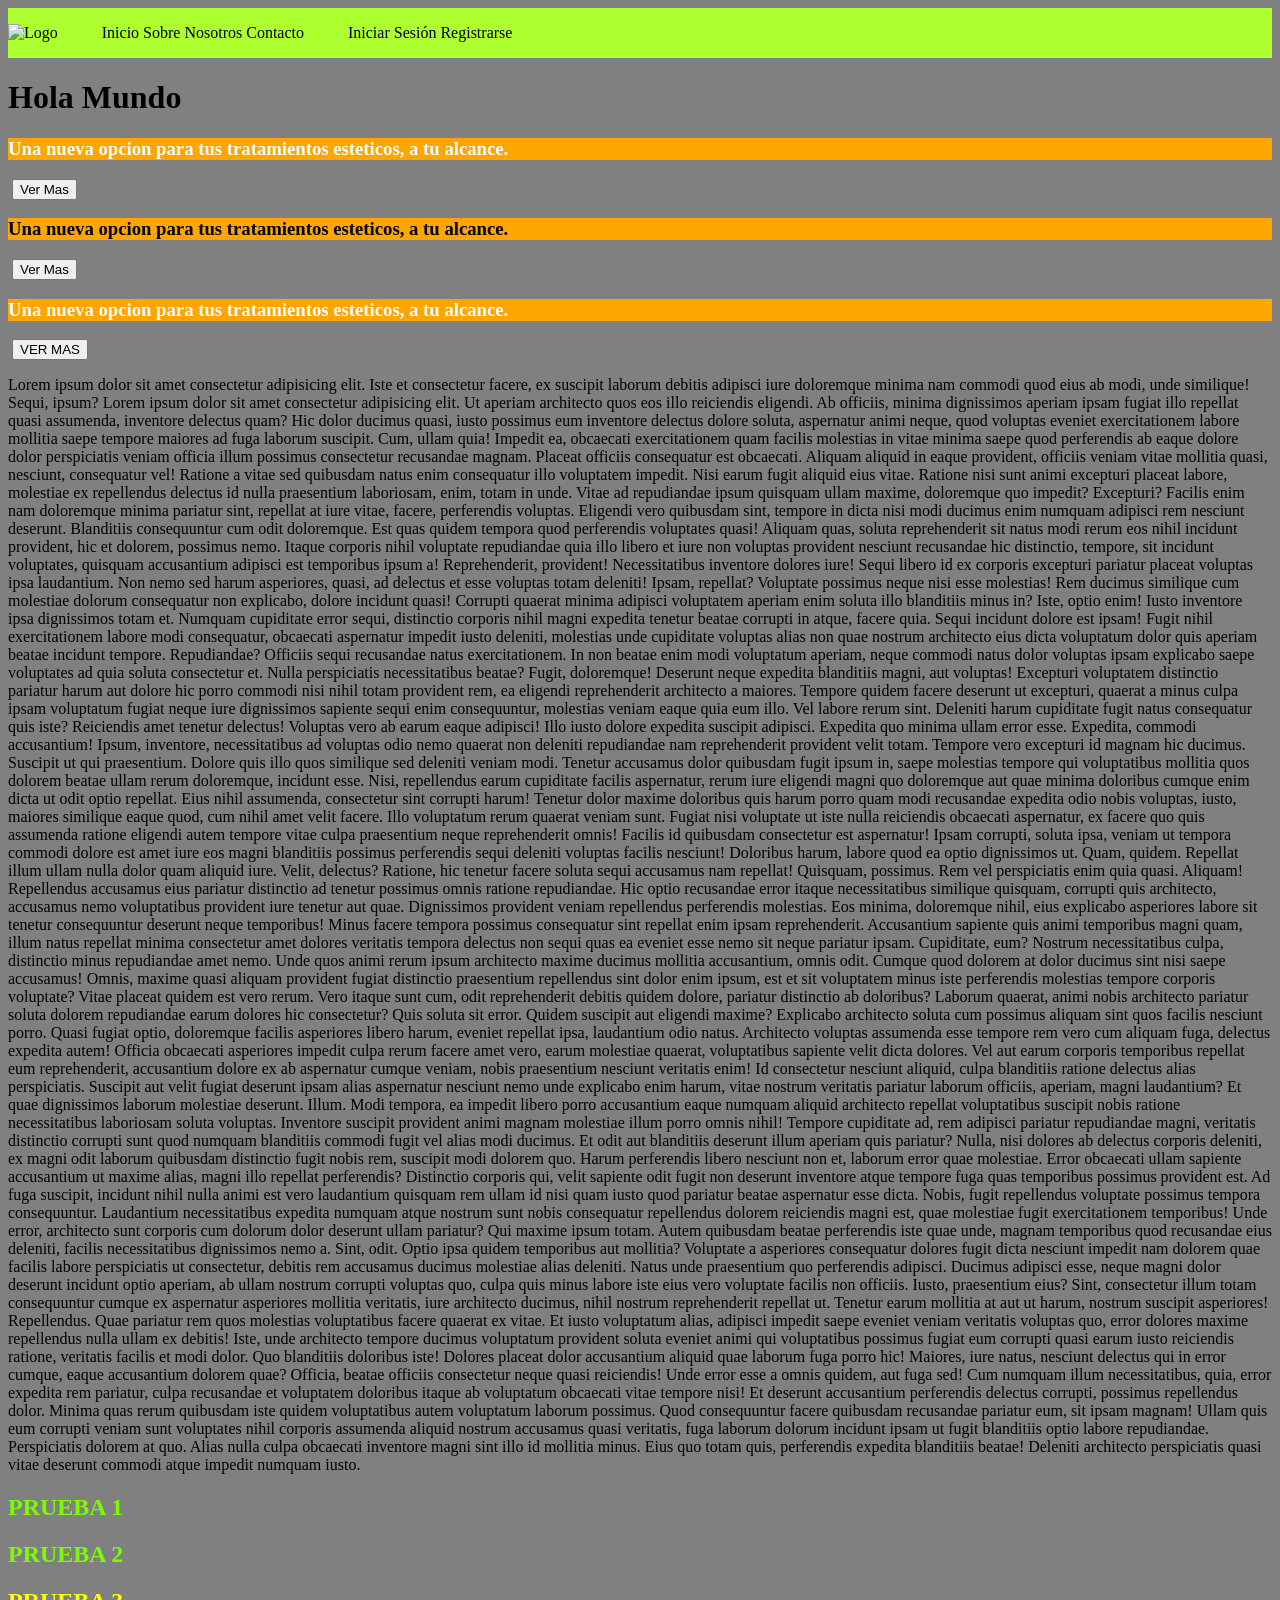
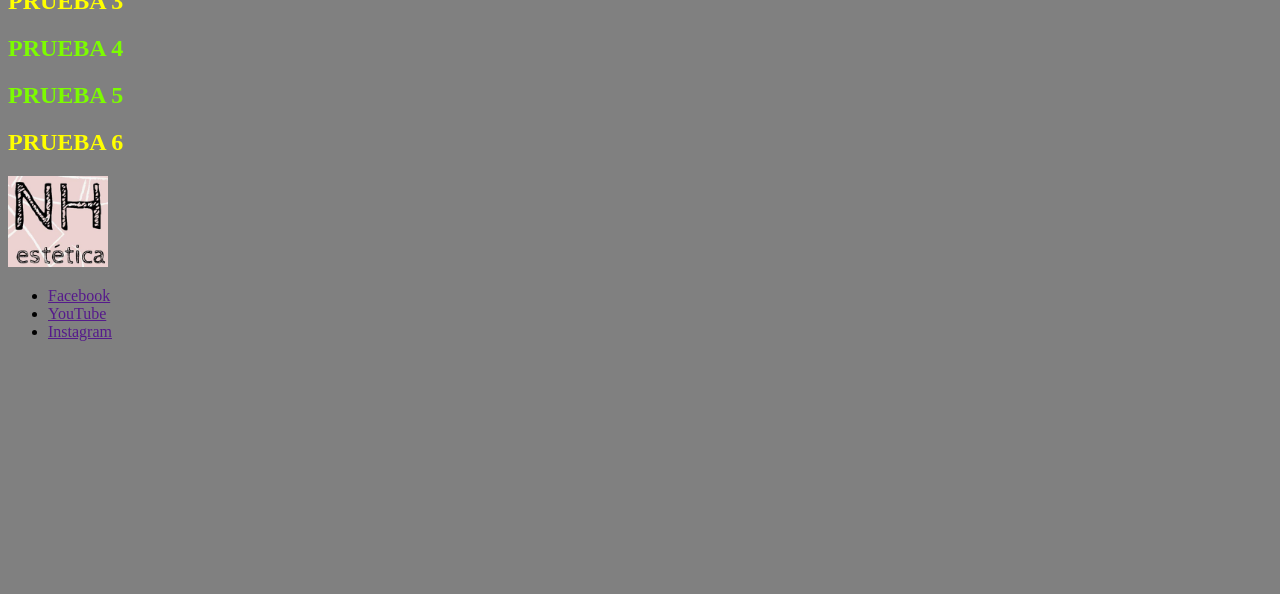
==== index.html @ 25ce60da "subo proyecto nh teraputa estetica" ====
<!DOCTYPE html>
<html lang="es">

<head>
    <meta charset="UTF-8">
    <meta name="author" content="Wilfredo Valenzuela" name="description" content="Pagina para esteticista">
    <title>NH Terapeuta Estética</title>
    <link rel="stylesheet" href="./css/style.css">
</head>

<body>
    <header class="header-nav">
        <img src="./img/logo nh terapeuta estetica.png" alt="Logo" width="300" class="img-logo">

        <nav class="menu-nav">
            <ul>
                <li><a href="./index.html">Inicio</a></li>
                <li><a href="./paginas/sobre-nosotros.html">Sobre Nosotros</a></li>
                <li><a href="./paginas/contacto.html">Contacto</a></li>
            </ul>
        </nav>

        <nav class="menu-nav">
            <ul>
                <li><a href="./paginas/iniciar-sesion.html">Iniciar Sesión</a></li>
                <li><a href="./paginas/registro.html">Registrarse</a></li>
            </ul>
        </nav>
    </header>
    <main>
        <h1>Hola Mundo</h1>
        <section>
            <article>
                <h3>Una nueva opcion para tus tratamientos esteticos, a tu alcance.</h3>
                <img src="./img/logo nh terapeuta estetica.png" alt="" width="150">
                <button>Ver Mas</button>
            </article>
        </section>

        <section>
            <article>
                <h3 id="titulo2">Una nueva opcion para tus tratamientos esteticos, a tu alcance.</h3>
                <img src="./img/logo nh terapeuta estetica.png" alt="" width="200">
                <button>Ver Mas</button>
            </article>
        </section>

        <section>
            <article>
                <h3>Una nueva opcion para tus tratamientos esteticos, a tu alcance.</h3>
                <img src="./img/logo nh terapeuta estetica.png" alt="" width="50">
                <button>VER MAS</button>
                <p>Lorem ipsum dolor sit amet consectetur adipisicing elit. Iste et consectetur facere, ex suscipit
                    laborum debitis adipisci iure doloremque minima nam commodi quod eius ab modi, unde similique!
                    Sequi, ipsum?
                    Lorem ipsum dolor sit amet consectetur adipisicing elit. Ut aperiam architecto quos eos illo
                    reiciendis eligendi. Ab officiis, minima dignissimos aperiam ipsam fugiat illo repellat quasi
                    assumenda, inventore delectus quam?
                    Hic dolor ducimus quasi, iusto possimus eum inventore delectus dolore soluta, aspernatur animi
                    neque, quod voluptas eveniet exercitationem labore mollitia saepe tempore maiores ad fuga laborum
                    suscipit. Cum, ullam quia!
                    Impedit ea, obcaecati exercitationem quam facilis molestias in vitae minima saepe quod perferendis
                    ab eaque dolore dolor perspiciatis veniam officia illum possimus consectetur recusandae magnam.
                    Placeat officiis consequatur est obcaecati.
                    Aliquam aliquid in eaque provident, officiis veniam vitae mollitia quasi, nesciunt, consequatur vel!
                    Ratione a vitae sed quibusdam natus enim consequatur illo voluptatem impedit. Nisi earum fugit
                    aliquid eius vitae.
                    Ratione nisi sunt animi excepturi placeat labore, molestiae ex repellendus delectus id nulla
                    praesentium laboriosam, enim, totam in unde. Vitae ad repudiandae ipsum quisquam ullam maxime,
                    doloremque quo impedit? Excepturi?
                    Facilis enim nam doloremque minima pariatur sint, repellat at iure vitae, facere, perferendis
                    voluptas. Eligendi vero quibusdam sint, tempore in dicta nisi modi ducimus enim numquam adipisci rem
                    nesciunt deserunt.
                    Blanditiis consequuntur cum odit doloremque. Est quas quidem tempora quod perferendis voluptates
                    quasi! Aliquam quas, soluta reprehenderit sit natus modi rerum eos nihil incidunt provident, hic et
                    dolorem, possimus nemo.
                    Itaque corporis nihil voluptate repudiandae quia illo libero et iure non voluptas provident nesciunt
                    recusandae hic distinctio, tempore, sit incidunt voluptates, quisquam accusantium adipisci est
                    temporibus ipsum a! Reprehenderit, provident!
                    Necessitatibus inventore dolores iure! Sequi libero id ex corporis excepturi pariatur placeat
                    voluptas ipsa laudantium. Non nemo sed harum asperiores, quasi, ad delectus et esse voluptas totam
                    deleniti! Ipsam, repellat?
                    Voluptate possimus neque nisi esse molestias! Rem ducimus similique cum molestiae dolorum
                    consequatur non explicabo, dolore incidunt quasi! Corrupti quaerat minima adipisci voluptatem
                    aperiam enim soluta illo blanditiis minus in?
                    Iste, optio enim! Iusto inventore ipsa dignissimos totam et. Numquam cupiditate error sequi,
                    distinctio corporis nihil magni expedita tenetur beatae corrupti in atque, facere quia. Sequi
                    incidunt dolore est ipsam!
                    Fugit nihil exercitationem labore modi consequatur, obcaecati aspernatur impedit iusto deleniti,
                    molestias unde cupiditate voluptas alias non quae nostrum architecto eius dicta voluptatum dolor
                    quis aperiam beatae incidunt tempore. Repudiandae?
                    Officiis sequi recusandae natus exercitationem. In non beatae enim modi voluptatum aperiam, neque
                    commodi natus dolor voluptas ipsam explicabo saepe voluptates ad quia soluta consectetur et. Nulla
                    perspiciatis necessitatibus beatae?
                    Fugit, doloremque! Deserunt neque expedita blanditiis magni, aut voluptas! Excepturi voluptatem
                    distinctio pariatur harum aut dolore hic porro commodi nisi nihil totam provident rem, ea eligendi
                    reprehenderit architecto a maiores.
                    Tempore quidem facere deserunt ut excepturi, quaerat a minus culpa ipsam voluptatum fugiat neque
                    iure dignissimos sapiente sequi enim consequuntur, molestias veniam eaque quia eum illo. Vel labore
                    rerum sint.
                    Deleniti harum cupiditate fugit natus consequatur quis iste? Reiciendis amet tenetur delectus!
                    Voluptas vero ab earum eaque adipisci! Illo iusto dolore expedita suscipit adipisci. Expedita quo
                    minima ullam error esse.
                    Expedita, commodi accusantium! Ipsum, inventore, necessitatibus ad voluptas odio nemo quaerat non
                    deleniti repudiandae nam reprehenderit provident velit totam. Tempore vero excepturi id magnam hic
                    ducimus. Suscipit ut qui praesentium.
                    Dolore quis illo quos similique sed deleniti veniam modi. Tenetur accusamus dolor quibusdam fugit
                    ipsum in, saepe molestias tempore qui voluptatibus mollitia quos dolorem beatae ullam rerum
                    doloremque, incidunt esse.
                    Nisi, repellendus earum cupiditate facilis aspernatur, rerum iure eligendi magni quo doloremque aut
                    quae minima doloribus cumque enim dicta ut odit optio repellat. Eius nihil assumenda, consectetur
                    sint corrupti harum!
                    Tenetur dolor maxime doloribus quis harum porro quam modi recusandae expedita odio nobis voluptas,
                    iusto, maiores similique eaque quod, cum nihil amet velit facere. Illo voluptatum rerum quaerat
                    veniam sunt.
                    Fugiat nisi voluptate ut iste nulla reiciendis obcaecati aspernatur, ex facere quo quis assumenda
                    ratione eligendi autem tempore vitae culpa praesentium neque reprehenderit omnis! Facilis id
                    quibusdam consectetur est aspernatur!
                    Ipsam corrupti, soluta ipsa, veniam ut tempora commodi dolore est amet iure eos magni blanditiis
                    possimus perferendis sequi deleniti voluptas facilis nesciunt! Doloribus harum, labore quod ea optio
                    dignissimos ut.
                    Quam, quidem. Repellat illum ullam nulla dolor quam aliquid iure. Velit, delectus? Ratione, hic
                    tenetur facere soluta sequi accusamus nam repellat! Quisquam, possimus. Rem vel perspiciatis enim
                    quia quasi. Aliquam!
                    Repellendus accusamus eius pariatur distinctio ad tenetur possimus omnis ratione repudiandae. Hic
                    optio recusandae error itaque necessitatibus similique quisquam, corrupti quis architecto, accusamus
                    nemo voluptatibus provident iure tenetur aut quae.
                    Dignissimos provident veniam repellendus perferendis molestias. Eos minima, doloremque nihil, eius
                    explicabo asperiores labore sit tenetur consequuntur deserunt neque temporibus! Minus facere tempora
                    possimus consequatur sint repellat enim ipsam reprehenderit.
                    Accusantium sapiente quis animi temporibus magni quam, illum natus repellat minima consectetur amet
                    dolores veritatis tempora delectus non sequi quas ea eveniet esse nemo sit neque pariatur ipsam.
                    Cupiditate, eum?
                    Nostrum necessitatibus culpa, distinctio minus repudiandae amet nemo. Unde quos animi rerum ipsum
                    architecto maxime ducimus mollitia accusantium, omnis odit. Cumque quod dolorem at dolor ducimus
                    sint nisi saepe accusamus!
                    Omnis, maxime quasi aliquam provident fugiat distinctio praesentium repellendus sint dolor enim
                    ipsum, est et sit voluptatem minus iste perferendis molestias tempore corporis voluptate? Vitae
                    placeat quidem est vero rerum.
                    Vero itaque sunt cum, odit reprehenderit debitis quidem dolore, pariatur distinctio ab doloribus?
                    Laborum quaerat, animi nobis architecto pariatur soluta dolorem repudiandae earum dolores hic
                    consectetur? Quis soluta sit error.
                    Quidem suscipit aut eligendi maxime? Explicabo architecto soluta cum possimus aliquam sint quos
                    facilis nesciunt porro. Quasi fugiat optio, doloremque facilis asperiores libero harum, eveniet
                    repellat ipsa, laudantium odio natus.
                    Architecto voluptas assumenda esse tempore rem vero cum aliquam fuga, delectus expedita autem!
                    Officia obcaecati asperiores impedit culpa rerum facere amet vero, earum molestiae quaerat,
                    voluptatibus sapiente velit dicta dolores.
                    Vel aut earum corporis temporibus repellat eum reprehenderit, accusantium dolore ex ab aspernatur
                    cumque veniam, nobis praesentium nesciunt veritatis enim! Id consectetur nesciunt aliquid, culpa
                    blanditiis ratione delectus alias perspiciatis.
                    Suscipit aut velit fugiat deserunt ipsam alias aspernatur nesciunt nemo unde explicabo enim harum,
                    vitae nostrum veritatis pariatur laborum officiis, aperiam, magni laudantium? Et quae dignissimos
                    laborum molestiae deserunt. Illum.
                    Modi tempora, ea impedit libero porro accusantium eaque numquam aliquid architecto repellat
                    voluptatibus suscipit nobis ratione necessitatibus laboriosam soluta voluptas. Inventore suscipit
                    provident animi magnam molestiae illum porro omnis nihil!
                    Tempore cupiditate ad, rem adipisci pariatur repudiandae magni, veritatis distinctio corrupti sunt
                    quod numquam blanditiis commodi fugit vel alias modi ducimus. Et odit aut blanditiis deserunt illum
                    aperiam quis pariatur?
                    Nulla, nisi dolores ab delectus corporis deleniti, ex magni odit laborum quibusdam distinctio fugit
                    nobis rem, suscipit modi dolorem quo. Harum perferendis libero nesciunt non et, laborum error quae
                    molestiae.
                    Error obcaecati ullam sapiente accusantium ut maxime alias, magni illo repellat perferendis?
                    Distinctio corporis qui, velit sapiente odit fugit non deserunt inventore atque tempore fuga quas
                    temporibus possimus provident est.
                    Ad fuga suscipit, incidunt nihil nulla animi est vero laudantium quisquam rem ullam id nisi quam
                    iusto quod pariatur beatae aspernatur esse dicta. Nobis, fugit repellendus voluptate possimus
                    tempora consequuntur.
                    Laudantium necessitatibus expedita numquam atque nostrum sunt nobis consequatur repellendus dolorem
                    reiciendis magni est, quae molestiae fugit exercitationem temporibus! Unde error, architecto sunt
                    corporis cum dolorum dolor deserunt ullam pariatur?
                    Qui maxime ipsum totam. Autem quibusdam beatae perferendis iste quae unde, magnam temporibus quod
                    recusandae eius deleniti, facilis necessitatibus dignissimos nemo a. Sint, odit. Optio ipsa quidem
                    temporibus aut mollitia?
                    Voluptate a asperiores consequatur dolores fugit dicta nesciunt impedit nam dolorem quae facilis
                    labore perspiciatis ut consectetur, debitis rem accusamus ducimus molestiae alias deleniti. Natus
                    unde praesentium quo perferendis adipisci.
                    Ducimus adipisci esse, neque magni dolor deserunt incidunt optio aperiam, ab ullam nostrum corrupti
                    voluptas quo, culpa quis minus labore iste eius vero voluptate facilis non officiis. Iusto,
                    praesentium eius?
                    Sint, consectetur illum totam consequuntur cumque ex aspernatur asperiores mollitia veritatis, iure
                    architecto ducimus, nihil nostrum reprehenderit repellat ut. Tenetur earum mollitia at aut ut harum,
                    nostrum suscipit asperiores! Repellendus.
                    Quae pariatur rem quos molestias voluptatibus facere quaerat ex vitae. Et iusto voluptatum alias,
                    adipisci impedit saepe eveniet veniam veritatis voluptas quo, error dolores maxime repellendus nulla
                    ullam ex debitis!
                    Iste, unde architecto tempore ducimus voluptatum provident soluta eveniet animi qui voluptatibus
                    possimus fugiat eum corrupti quasi earum iusto reiciendis ratione, veritatis facilis et modi dolor.
                    Quo blanditiis doloribus iste!
                    Dolores placeat dolor accusantium aliquid quae laborum fuga porro hic! Maiores, iure natus, nesciunt
                    delectus qui in error cumque, eaque accusantium dolorem quae? Officia, beatae officiis consectetur
                    neque quasi reiciendis!
                    Unde error esse a omnis quidem, aut fuga sed! Cum numquam illum necessitatibus, quia, error expedita
                    rem pariatur, culpa recusandae et voluptatem doloribus itaque ab voluptatum obcaecati vitae tempore
                    nisi!
                    Et deserunt accusantium perferendis delectus corrupti, possimus repellendus dolor. Minima quas rerum
                    quibusdam iste quidem voluptatibus autem voluptatum laborum possimus. Quod consequuntur facere
                    quibusdam recusandae pariatur eum, sit ipsam magnam!
                    Ullam quis eum corrupti veniam sunt voluptates nihil corporis assumenda aliquid nostrum accusamus
                    quasi veritatis, fuga laborum dolorum incidunt ipsam ut fugit blanditiis optio labore repudiandae.
                    Perspiciatis dolorem at quo.
                    Alias nulla culpa obcaecati inventore magni sint illo id mollitia minus. Eius quo totam quis,
                    perferendis expedita blanditiis beatae! Deleniti architecto perspiciatis quasi vitae deserunt
                    commodi atque impedit numquam iusto.
                </p>
            </article>
        </section>
        <h2>PRUEBA 1</h2>
        <h2>PRUEBA 2</h2>
        <h2 class="clases-1">PRUEBA 3</h2>
        <h2>PRUEBA 4</h2>
        <h2>PRUEBA 5</h2>
        <h2 class="clases-1">PRUEBA 6</h2>
    </main>
    <footer>
        <img src="./img/logo nh terapeuta estetica 2.png" alt="Logo" width="100">

        <ul>
            <li><a href="">Facebook</a></li>
            <li><a href="">YouTube</a></li>
            <li><a href="">Instagram</a></li>
        </ul>
        <iframe
            src="https://www.google.com/maps/embed?pb=!1m18!1m12!1m3!1d890.8442442849954!2d-65.26003562063623!3d-26.73234369765375!2m3!1f0!2f0!3f0!3m2!1i1024!2i768!4f13.1!3m3!1m2!1s0x942267b781f5f6b3%3A0x8cf6b402caf5cde1!2sBelgrano%20179%2C%20T4103BJC%20Taf%C3%AD%20Viejo%2C%20Tucum%C3%A1n!5e0!3m2!1ses!2sar!4v1785430590818!5m2!1ses!2sar"
            width="300" height="225" style="border:0;" allowfullscreen="" l Loading="lazy"
            referrerpolicy="strict-origin-when-cross-origin"></iframe>
    </footer>
</body>

</html>
---- css/style.css ----
body {
    background-color: gray;
  }

  h3 {
    color: white;
    background-color: orange;
  }

  #titulo2 {
    color: black;
  }

  H2 {
    color: lawngreen;
  }

  .clases-1 {
    color: yellow;
  }

  .img-logo {
    width: 200px;
  }

  .header-nav {
    display: inline-block;
    background-color: greenyellow;
    width: 100%;
  }

  .menu-nav {
    display: inline-block;
  }

  .menu-nav li {
    display: inline-block;
  }

  .menu-nav li a {
    text-decoration: none;
    color: black;
  }
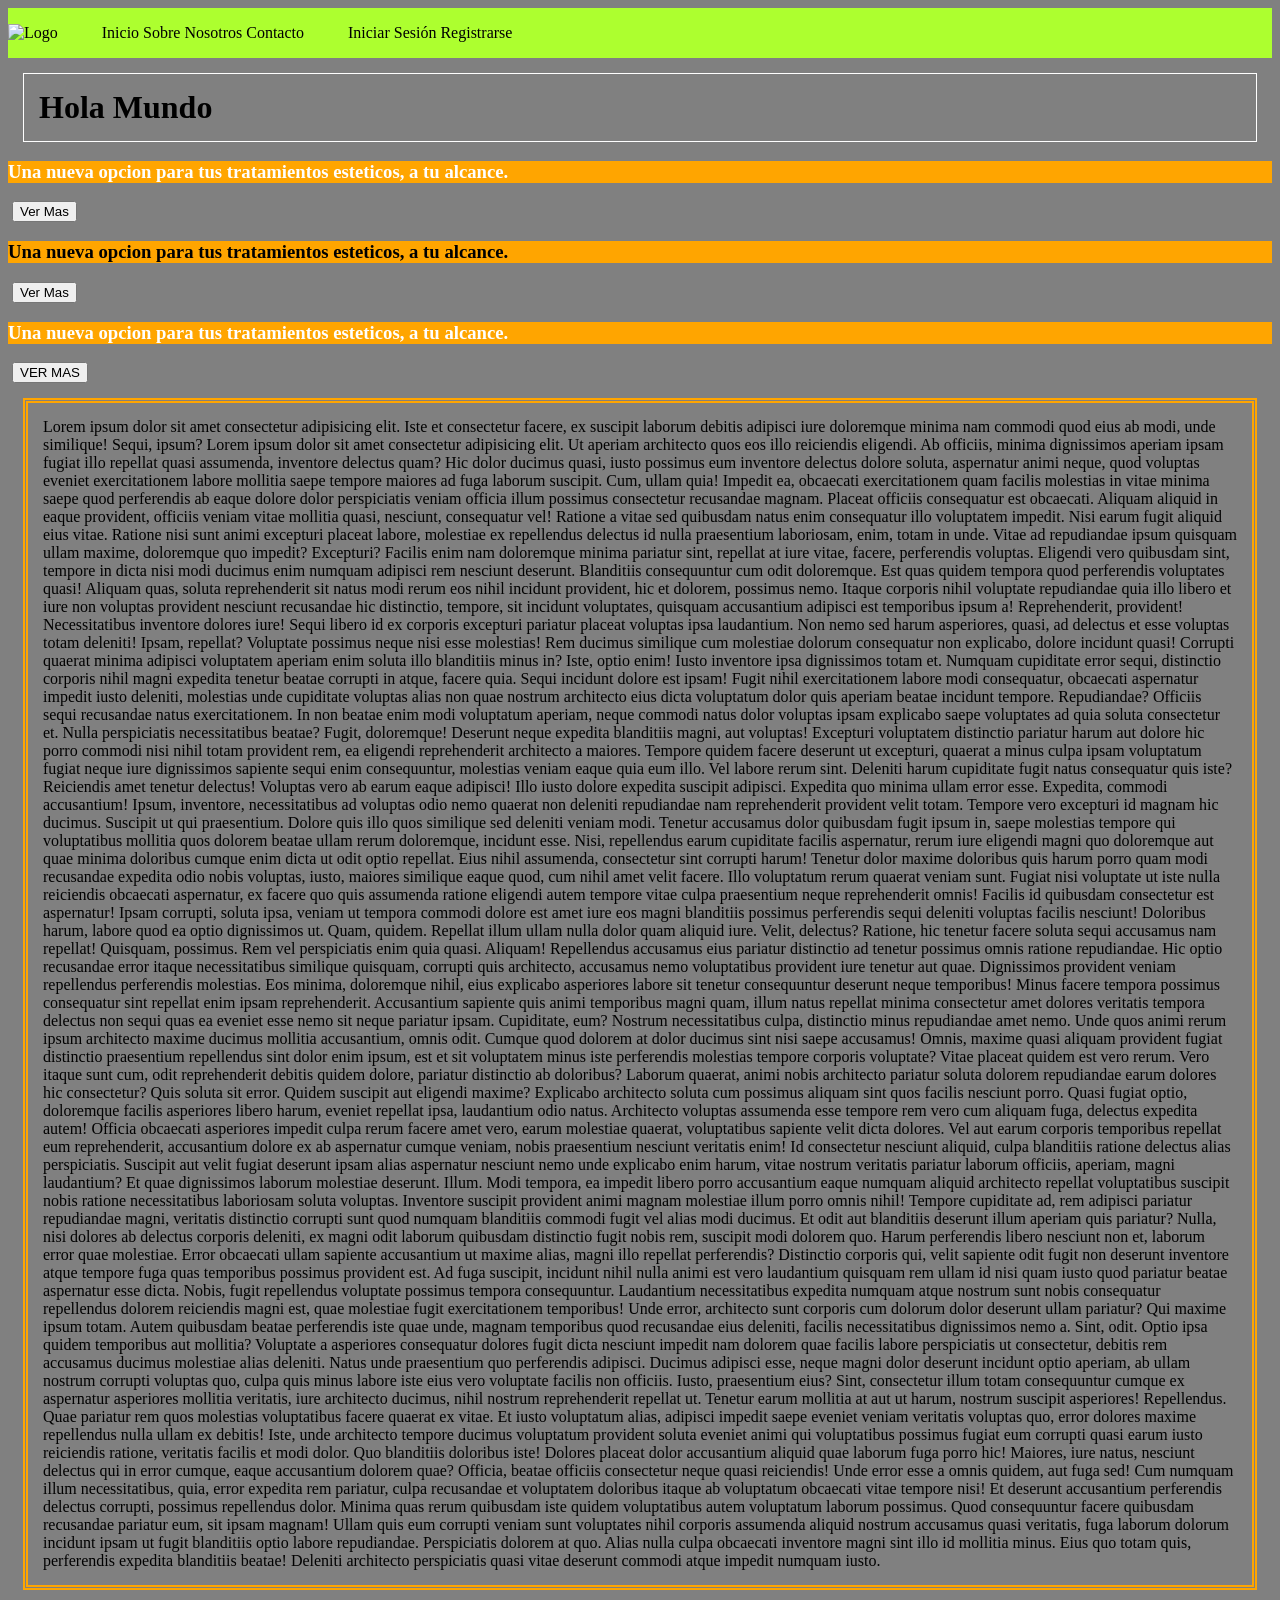
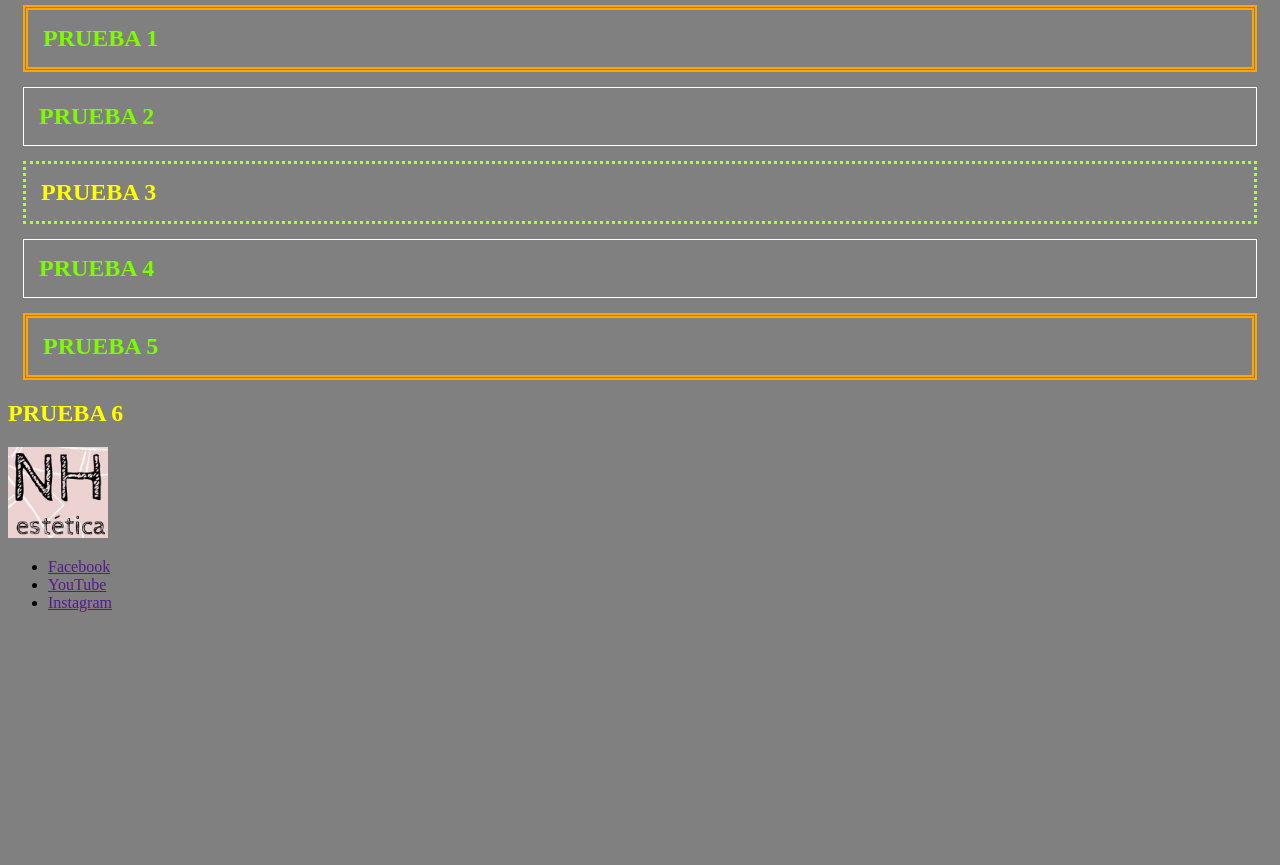
==== commit 3d39b502: "se agrega recuadro y bordes a textos de la pagina principal" ====
--- a/index.html
+++ b/index.html
@@ -28,7 +28,7 @@
         </nav>
     </header>
     <main>
-        <h1>Hola Mundo</h1>
+        <h1 class="primer-recuadro">Hola Mundo</h1>
         <section>
             <article>
                 <h3>Una nueva opcion para tus tratamientos esteticos, a tu alcance.</h3>
@@ -50,7 +50,8 @@
                 <h3>Una nueva opcion para tus tratamientos esteticos, a tu alcance.</h3>
                 <img src="./img/logo nh terapeuta estetica.png" alt="" width="50">
                 <button>VER MAS</button>
-                <p>Lorem ipsum dolor sit amet consectetur adipisicing elit. Iste et consectetur facere, ex suscipit
+                <p class="segundo-recuadro">Lorem ipsum dolor sit amet consectetur adipisicing elit. Iste et consectetur
+                    facere, ex suscipit
                     laborum debitis adipisci iure doloremque minima nam commodi quod eius ab modi, unde similique!
                     Sequi, ipsum?
                     Lorem ipsum dolor sit amet consectetur adipisicing elit. Ut aperiam architecto quos eos illo
@@ -206,11 +207,11 @@
                 </p>
             </article>
         </section>
-        <h2>PRUEBA 1</h2>
-        <h2>PRUEBA 2</h2>
-        <h2 class="clases-1">PRUEBA 3</h2>
-        <h2>PRUEBA 4</h2>
-        <h2>PRUEBA 5</h2>
+        <h2 class="segundo-recuadro">PRUEBA 1</h2>
+        <h2 class="primer-recuadro">PRUEBA 2</h2>
+        <h2 class="clases-1 tercer-recuadro">PRUEBA 3</h2>
+        <h2 class="primer-recuadro">PRUEBA 4</h2>
+        <h2 class="segundo-recuadro">PRUEBA 5</h2>
         <h2 class="clases-1">PRUEBA 6</h2>
     </main>
     <footer>
--- a/css/style.css
+++ b/css/style.css
@@ -40,4 +40,22 @@
   .menu-nav li a {
     text-decoration: none;
     color: black;
+  }
+
+  .primer-recuadro {
+    margin: 15px;
+    padding: 15px;
+    border: 1px solid white;
+  }
+
+  .segundo-recuadro {
+    margin: 15px;
+    padding: 15px;
+    border: double 5px orange;
+  }
+
+  .tercer-recuadro {
+    margin: 15px;
+    padding: 15px;
+    border: dotted greenyellow;
   }
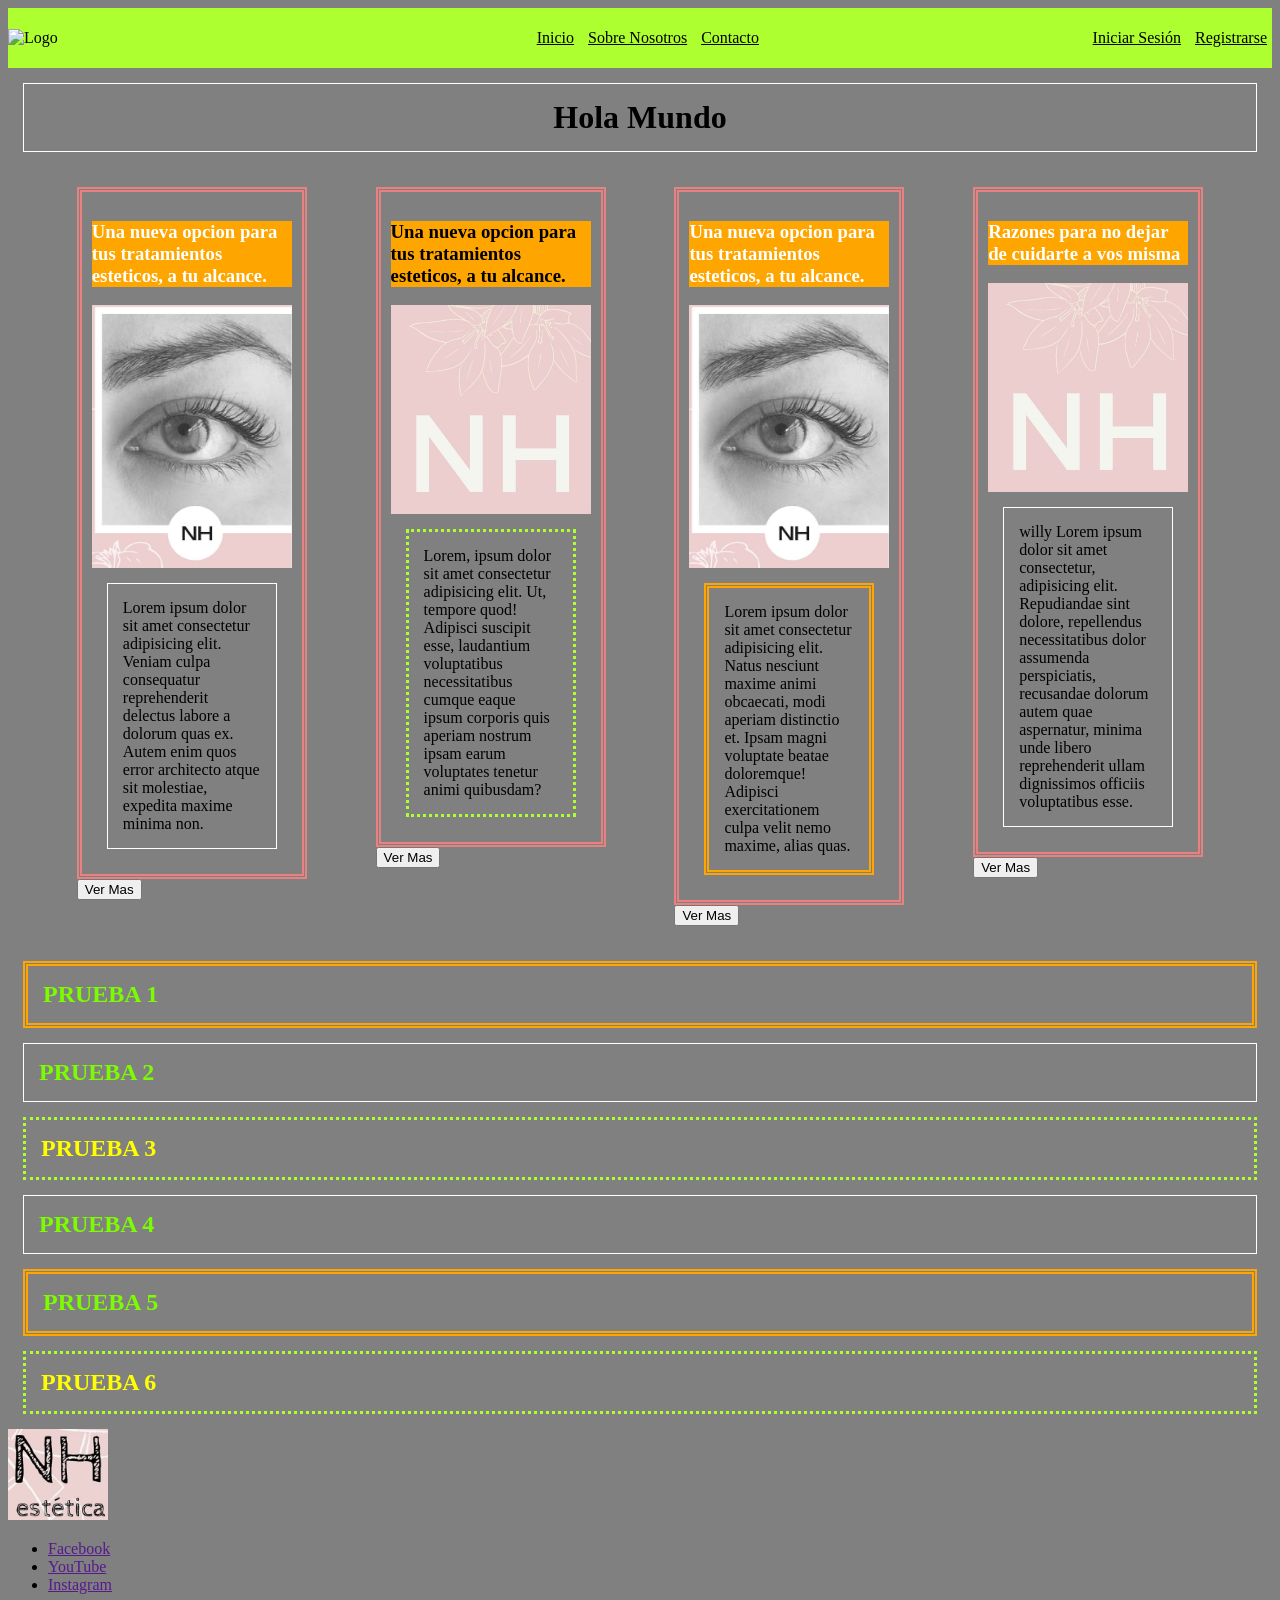
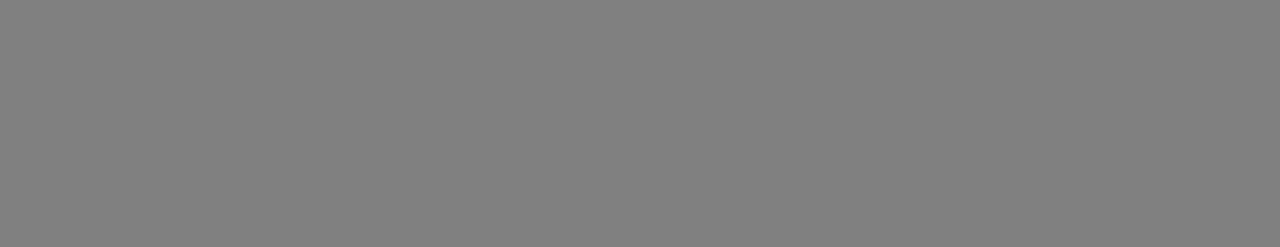
==== commit f486e601: "se agrega recuadro y bordes a textos de la pagina principal (sin cambios)" ====
--- a/index.html
+++ b/index.html
@@ -29,191 +29,71 @@
     </header>
     <main>
         <h1 class="primer-recuadro">Hola Mundo</h1>
-        <section>
-            <article>
-                <h3>Una nueva opcion para tus tratamientos esteticos, a tu alcance.</h3>
-                <img src="./img/logo nh terapeuta estetica.png" alt="" width="150">
+        <section class="contenedor-noticias">
+            <header>
+                <article class="info-columnas">
+                    <h3>Una nueva opcion para tus tratamientos esteticos, a tu alcance.</h3>
+                    <img src="./img/logo registro 2.png" alt="" width="150">
+                    <p class="primer-recuadro">
+                        Lorem ipsum dolor sit amet consectetur adipisicing elit. Veniam culpa consequatur reprehenderit
+                        delectus labore a dolorum quas ex. Autem enim quos error architecto atque sit molestiae,
+                        expedita maxime minima non.
+                    </p>
+                </article>
                 <button>Ver Mas</button>
-            </article>
+            </header>
+
+            <header>
+                <article class="info-columnas">
+                    <h3 id="titulo2">Una nueva opcion para tus tratamientos esteticos, a tu alcance.</h3>
+                    <img src="./img/logo registro.png" alt="" width="150">
+                    <p class="tercer-recuadro">
+                        Lorem, ipsum dolor sit amet consectetur adipisicing elit. Ut, tempore quod! Adipisci suscipit
+                        esse, laudantium voluptatibus necessitatibus cumque eaque ipsum corporis quis aperiam nostrum
+                        ipsam earum voluptates tenetur animi quibusdam?
+                    </p>
+                </article>
+                <button>Ver Mas</button>
+            </header>
+
+            <header>
+                <article class="info-columnas">
+                    <h3>Una nueva opcion para tus tratamientos esteticos, a tu alcance.</h3>
+                    <img src="./img/logo registro 2.png" alt="" width="150">
+
+                    <p class="segundo-recuadro">Lorem ipsum dolor sit amet consectetur adipisicing elit. Natus nesciunt
+                        maxime animi obcaecati, modi aperiam distinctio et. Ipsam magni voluptate beatae doloremque!
+                        Adipisci exercitationem culpa velit nemo maxime, alias quas.
+                    </p>
+                </article>
+                <button>Ver Mas</button>
+            </header>
+
+            <header>
+                <article class="info-columnas">
+                    <h3>Razones para no dejar de cuidarte a vos misma</h3>
+                    <img src="./img/logo registro.png" alt="" width="150">
+                    <p class="primer-recuadro">
+                        willy Lorem ipsum dolor sit amet consectetur, adipisicing elit. Repudiandae sint dolore,
+                        repellendus
+                        necessitatibus dolor assumenda perspiciatis, recusandae dolorum autem quae aspernatur,
+                        minima
+                        unde
+                        libero reprehenderit ullam dignissimos officiis voluptatibus esse.
+                    </p>
+                </article>
+                <button>Ver Mas</button>
+            </header>
         </section>
 
-        <section>
-            <article>
-                <h3 id="titulo2">Una nueva opcion para tus tratamientos esteticos, a tu alcance.</h3>
-                <img src="./img/logo nh terapeuta estetica.png" alt="" width="200">
-                <button>Ver Mas</button>
-            </article>
-        </section>
 
-        <section>
-            <article>
-                <h3>Una nueva opcion para tus tratamientos esteticos, a tu alcance.</h3>
-                <img src="./img/logo nh terapeuta estetica.png" alt="" width="50">
-                <button>VER MAS</button>
-                <p class="segundo-recuadro">Lorem ipsum dolor sit amet consectetur adipisicing elit. Iste et consectetur
-                    facere, ex suscipit
-                    laborum debitis adipisci iure doloremque minima nam commodi quod eius ab modi, unde similique!
-                    Sequi, ipsum?
-                    Lorem ipsum dolor sit amet consectetur adipisicing elit. Ut aperiam architecto quos eos illo
-                    reiciendis eligendi. Ab officiis, minima dignissimos aperiam ipsam fugiat illo repellat quasi
-                    assumenda, inventore delectus quam?
-                    Hic dolor ducimus quasi, iusto possimus eum inventore delectus dolore soluta, aspernatur animi
-                    neque, quod voluptas eveniet exercitationem labore mollitia saepe tempore maiores ad fuga laborum
-                    suscipit. Cum, ullam quia!
-                    Impedit ea, obcaecati exercitationem quam facilis molestias in vitae minima saepe quod perferendis
-                    ab eaque dolore dolor perspiciatis veniam officia illum possimus consectetur recusandae magnam.
-                    Placeat officiis consequatur est obcaecati.
-                    Aliquam aliquid in eaque provident, officiis veniam vitae mollitia quasi, nesciunt, consequatur vel!
-                    Ratione a vitae sed quibusdam natus enim consequatur illo voluptatem impedit. Nisi earum fugit
-                    aliquid eius vitae.
-                    Ratione nisi sunt animi excepturi placeat labore, molestiae ex repellendus delectus id nulla
-                    praesentium laboriosam, enim, totam in unde. Vitae ad repudiandae ipsum quisquam ullam maxime,
-                    doloremque quo impedit? Excepturi?
-                    Facilis enim nam doloremque minima pariatur sint, repellat at iure vitae, facere, perferendis
-                    voluptas. Eligendi vero quibusdam sint, tempore in dicta nisi modi ducimus enim numquam adipisci rem
-                    nesciunt deserunt.
-                    Blanditiis consequuntur cum odit doloremque. Est quas quidem tempora quod perferendis voluptates
-                    quasi! Aliquam quas, soluta reprehenderit sit natus modi rerum eos nihil incidunt provident, hic et
-                    dolorem, possimus nemo.
-                    Itaque corporis nihil voluptate repudiandae quia illo libero et iure non voluptas provident nesciunt
-                    recusandae hic distinctio, tempore, sit incidunt voluptates, quisquam accusantium adipisci est
-                    temporibus ipsum a! Reprehenderit, provident!
-                    Necessitatibus inventore dolores iure! Sequi libero id ex corporis excepturi pariatur placeat
-                    voluptas ipsa laudantium. Non nemo sed harum asperiores, quasi, ad delectus et esse voluptas totam
-                    deleniti! Ipsam, repellat?
-                    Voluptate possimus neque nisi esse molestias! Rem ducimus similique cum molestiae dolorum
-                    consequatur non explicabo, dolore incidunt quasi! Corrupti quaerat minima adipisci voluptatem
-                    aperiam enim soluta illo blanditiis minus in?
-                    Iste, optio enim! Iusto inventore ipsa dignissimos totam et. Numquam cupiditate error sequi,
-                    distinctio corporis nihil magni expedita tenetur beatae corrupti in atque, facere quia. Sequi
-                    incidunt dolore est ipsam!
-                    Fugit nihil exercitationem labore modi consequatur, obcaecati aspernatur impedit iusto deleniti,
-                    molestias unde cupiditate voluptas alias non quae nostrum architecto eius dicta voluptatum dolor
-                    quis aperiam beatae incidunt tempore. Repudiandae?
-                    Officiis sequi recusandae natus exercitationem. In non beatae enim modi voluptatum aperiam, neque
-                    commodi natus dolor voluptas ipsam explicabo saepe voluptates ad quia soluta consectetur et. Nulla
-                    perspiciatis necessitatibus beatae?
-                    Fugit, doloremque! Deserunt neque expedita blanditiis magni, aut voluptas! Excepturi voluptatem
-                    distinctio pariatur harum aut dolore hic porro commodi nisi nihil totam provident rem, ea eligendi
-                    reprehenderit architecto a maiores.
-                    Tempore quidem facere deserunt ut excepturi, quaerat a minus culpa ipsam voluptatum fugiat neque
-                    iure dignissimos sapiente sequi enim consequuntur, molestias veniam eaque quia eum illo. Vel labore
-                    rerum sint.
-                    Deleniti harum cupiditate fugit natus consequatur quis iste? Reiciendis amet tenetur delectus!
-                    Voluptas vero ab earum eaque adipisci! Illo iusto dolore expedita suscipit adipisci. Expedita quo
-                    minima ullam error esse.
-                    Expedita, commodi accusantium! Ipsum, inventore, necessitatibus ad voluptas odio nemo quaerat non
-                    deleniti repudiandae nam reprehenderit provident velit totam. Tempore vero excepturi id magnam hic
-                    ducimus. Suscipit ut qui praesentium.
-                    Dolore quis illo quos similique sed deleniti veniam modi. Tenetur accusamus dolor quibusdam fugit
-                    ipsum in, saepe molestias tempore qui voluptatibus mollitia quos dolorem beatae ullam rerum
-                    doloremque, incidunt esse.
-                    Nisi, repellendus earum cupiditate facilis aspernatur, rerum iure eligendi magni quo doloremque aut
-                    quae minima doloribus cumque enim dicta ut odit optio repellat. Eius nihil assumenda, consectetur
-                    sint corrupti harum!
-                    Tenetur dolor maxime doloribus quis harum porro quam modi recusandae expedita odio nobis voluptas,
-                    iusto, maiores similique eaque quod, cum nihil amet velit facere. Illo voluptatum rerum quaerat
-                    veniam sunt.
-                    Fugiat nisi voluptate ut iste nulla reiciendis obcaecati aspernatur, ex facere quo quis assumenda
-                    ratione eligendi autem tempore vitae culpa praesentium neque reprehenderit omnis! Facilis id
-                    quibusdam consectetur est aspernatur!
-                    Ipsam corrupti, soluta ipsa, veniam ut tempora commodi dolore est amet iure eos magni blanditiis
-                    possimus perferendis sequi deleniti voluptas facilis nesciunt! Doloribus harum, labore quod ea optio
-                    dignissimos ut.
-                    Quam, quidem. Repellat illum ullam nulla dolor quam aliquid iure. Velit, delectus? Ratione, hic
-                    tenetur facere soluta sequi accusamus nam repellat! Quisquam, possimus. Rem vel perspiciatis enim
-                    quia quasi. Aliquam!
-                    Repellendus accusamus eius pariatur distinctio ad tenetur possimus omnis ratione repudiandae. Hic
-                    optio recusandae error itaque necessitatibus similique quisquam, corrupti quis architecto, accusamus
-                    nemo voluptatibus provident iure tenetur aut quae.
-                    Dignissimos provident veniam repellendus perferendis molestias. Eos minima, doloremque nihil, eius
-                    explicabo asperiores labore sit tenetur consequuntur deserunt neque temporibus! Minus facere tempora
-                    possimus consequatur sint repellat enim ipsam reprehenderit.
-                    Accusantium sapiente quis animi temporibus magni quam, illum natus repellat minima consectetur amet
-                    dolores veritatis tempora delectus non sequi quas ea eveniet esse nemo sit neque pariatur ipsam.
-                    Cupiditate, eum?
-                    Nostrum necessitatibus culpa, distinctio minus repudiandae amet nemo. Unde quos animi rerum ipsum
-                    architecto maxime ducimus mollitia accusantium, omnis odit. Cumque quod dolorem at dolor ducimus
-                    sint nisi saepe accusamus!
-                    Omnis, maxime quasi aliquam provident fugiat distinctio praesentium repellendus sint dolor enim
-                    ipsum, est et sit voluptatem minus iste perferendis molestias tempore corporis voluptate? Vitae
-                    placeat quidem est vero rerum.
-                    Vero itaque sunt cum, odit reprehenderit debitis quidem dolore, pariatur distinctio ab doloribus?
-                    Laborum quaerat, animi nobis architecto pariatur soluta dolorem repudiandae earum dolores hic
-                    consectetur? Quis soluta sit error.
-                    Quidem suscipit aut eligendi maxime? Explicabo architecto soluta cum possimus aliquam sint quos
-                    facilis nesciunt porro. Quasi fugiat optio, doloremque facilis asperiores libero harum, eveniet
-                    repellat ipsa, laudantium odio natus.
-                    Architecto voluptas assumenda esse tempore rem vero cum aliquam fuga, delectus expedita autem!
-                    Officia obcaecati asperiores impedit culpa rerum facere amet vero, earum molestiae quaerat,
-                    voluptatibus sapiente velit dicta dolores.
-                    Vel aut earum corporis temporibus repellat eum reprehenderit, accusantium dolore ex ab aspernatur
-                    cumque veniam, nobis praesentium nesciunt veritatis enim! Id consectetur nesciunt aliquid, culpa
-                    blanditiis ratione delectus alias perspiciatis.
-                    Suscipit aut velit fugiat deserunt ipsam alias aspernatur nesciunt nemo unde explicabo enim harum,
-                    vitae nostrum veritatis pariatur laborum officiis, aperiam, magni laudantium? Et quae dignissimos
-                    laborum molestiae deserunt. Illum.
-                    Modi tempora, ea impedit libero porro accusantium eaque numquam aliquid architecto repellat
-                    voluptatibus suscipit nobis ratione necessitatibus laboriosam soluta voluptas. Inventore suscipit
-                    provident animi magnam molestiae illum porro omnis nihil!
-                    Tempore cupiditate ad, rem adipisci pariatur repudiandae magni, veritatis distinctio corrupti sunt
-                    quod numquam blanditiis commodi fugit vel alias modi ducimus. Et odit aut blanditiis deserunt illum
-                    aperiam quis pariatur?
-                    Nulla, nisi dolores ab delectus corporis deleniti, ex magni odit laborum quibusdam distinctio fugit
-                    nobis rem, suscipit modi dolorem quo. Harum perferendis libero nesciunt non et, laborum error quae
-                    molestiae.
-                    Error obcaecati ullam sapiente accusantium ut maxime alias, magni illo repellat perferendis?
-                    Distinctio corporis qui, velit sapiente odit fugit non deserunt inventore atque tempore fuga quas
-                    temporibus possimus provident est.
-                    Ad fuga suscipit, incidunt nihil nulla animi est vero laudantium quisquam rem ullam id nisi quam
-                    iusto quod pariatur beatae aspernatur esse dicta. Nobis, fugit repellendus voluptate possimus
-                    tempora consequuntur.
-                    Laudantium necessitatibus expedita numquam atque nostrum sunt nobis consequatur repellendus dolorem
-                    reiciendis magni est, quae molestiae fugit exercitationem temporibus! Unde error, architecto sunt
-                    corporis cum dolorum dolor deserunt ullam pariatur?
-                    Qui maxime ipsum totam. Autem quibusdam beatae perferendis iste quae unde, magnam temporibus quod
-                    recusandae eius deleniti, facilis necessitatibus dignissimos nemo a. Sint, odit. Optio ipsa quidem
-                    temporibus aut mollitia?
-                    Voluptate a asperiores consequatur dolores fugit dicta nesciunt impedit nam dolorem quae facilis
-                    labore perspiciatis ut consectetur, debitis rem accusamus ducimus molestiae alias deleniti. Natus
-                    unde praesentium quo perferendis adipisci.
-                    Ducimus adipisci esse, neque magni dolor deserunt incidunt optio aperiam, ab ullam nostrum corrupti
-                    voluptas quo, culpa quis minus labore iste eius vero voluptate facilis non officiis. Iusto,
-                    praesentium eius?
-                    Sint, consectetur illum totam consequuntur cumque ex aspernatur asperiores mollitia veritatis, iure
-                    architecto ducimus, nihil nostrum reprehenderit repellat ut. Tenetur earum mollitia at aut ut harum,
-                    nostrum suscipit asperiores! Repellendus.
-                    Quae pariatur rem quos molestias voluptatibus facere quaerat ex vitae. Et iusto voluptatum alias,
-                    adipisci impedit saepe eveniet veniam veritatis voluptas quo, error dolores maxime repellendus nulla
-                    ullam ex debitis!
-                    Iste, unde architecto tempore ducimus voluptatum provident soluta eveniet animi qui voluptatibus
-                    possimus fugiat eum corrupti quasi earum iusto reiciendis ratione, veritatis facilis et modi dolor.
-                    Quo blanditiis doloribus iste!
-                    Dolores placeat dolor accusantium aliquid quae laborum fuga porro hic! Maiores, iure natus, nesciunt
-                    delectus qui in error cumque, eaque accusantium dolorem quae? Officia, beatae officiis consectetur
-                    neque quasi reiciendis!
-                    Unde error esse a omnis quidem, aut fuga sed! Cum numquam illum necessitatibus, quia, error expedita
-                    rem pariatur, culpa recusandae et voluptatem doloribus itaque ab voluptatum obcaecati vitae tempore
-                    nisi!
-                    Et deserunt accusantium perferendis delectus corrupti, possimus repellendus dolor. Minima quas rerum
-                    quibusdam iste quidem voluptatibus autem voluptatum laborum possimus. Quod consequuntur facere
-                    quibusdam recusandae pariatur eum, sit ipsam magnam!
-                    Ullam quis eum corrupti veniam sunt voluptates nihil corporis assumenda aliquid nostrum accusamus
-                    quasi veritatis, fuga laborum dolorum incidunt ipsam ut fugit blanditiis optio labore repudiandae.
-                    Perspiciatis dolorem at quo.
-                    Alias nulla culpa obcaecati inventore magni sint illo id mollitia minus. Eius quo totam quis,
-                    perferendis expedita blanditiis beatae! Deleniti architecto perspiciatis quasi vitae deserunt
-                    commodi atque impedit numquam iusto.
-                </p>
-            </article>
-        </section>
-        <h2 class="segundo-recuadro">PRUEBA 1</h2>
-        <h2 class="primer-recuadro">PRUEBA 2</h2>
-        <h2 class="clases-1 tercer-recuadro">PRUEBA 3</h2>
-        <h2 class="primer-recuadro">PRUEBA 4</h2>
-        <h2 class="segundo-recuadro">PRUEBA 5</h2>
-        <h2 class="clases-1">PRUEBA 6</h2>
     </main>
+    <h2 class="segundo-recuadro">PRUEBA 1</h2>
+    <h2 class="primer-recuadro">PRUEBA 2</h2>
+    <h2 class="clases-1 tercer-recuadro">PRUEBA 3</h2>
+    <h2 class="primer-recuadro">PRUEBA 4</h2>
+    <h2 class="segundo-recuadro">PRUEBA 5</h2>
+    <h2 class="clases-1 tercer-recuadro">PRUEBA 6</h2>
     <footer>
         <img src="./img/logo nh terapeuta estetica 2.png" alt="Logo" width="100">
 
@@ -227,6 +107,8 @@
             width="300" height="225" style="border:0;" allowfullscreen="" l Loading="lazy"
             referrerpolicy="strict-origin-when-cross-origin"></iframe>
     </footer>
+
 </body>
 
+
 </html>
--- a/css/style.css
+++ b/css/style.css
@@ -24,9 +24,15 @@
   }
 
   .header-nav {
-    display: inline-block;
+    display: flex;
+    justify-content: space-between;
+    align-items: center;
     background-color: greenyellow;
     width: 100%;
+  }
+
+  h1 {
+    text-align: center;
   }
 
   .menu-nav {
@@ -38,8 +44,13 @@
   }
 
   .menu-nav li a {
-    text-decoration: none;
+    display: flex;
     color: black;
+    margin: 5px;
+  }
+
+  .header-nav a:hover {
+    color: white;
   }
 
   .primer-recuadro {
@@ -58,4 +69,64 @@
     margin: 15px;
     padding: 15px;
     border: dotted greenyellow;
+  }
+
+  .elemento {
+    width: 150px;
+    height: 150px;
+  }
+
+  #uno {
+    background-color: red;
+    order: -1;
+  }
+
+  #dos {
+    background-color: blue;
+  }
+
+  #tres {
+    background-color: pink;
+    order: -2;
+  }
+
+  #cuatro {
+    background-color: brown;
+  }
+
+  /*
+  .contenedor {
+    display: flex;
+    justify-content: space-evenly;
+    flex-direction: row;
+    align-items: center;
+    height: 100vh;
+  }
+
+  .contenedor {
+    display: flex;
+    justify-content: space;
+  }
+*/
+
+  .info-columnas {
+    display: flex;
+    flex-direction: column;
+    width: 200px;
+    height: auto;
+    border: 5px double rgb(233, 129, 129);
+    padding: 10px;
+  }
+
+  .info-columnas img {
+    width: 100%;
+
+  }
+
+  .contenedor-noticias {
+    display: flex;
+    flex-wrap: wrap;
+    gap: 20px;
+    justify-content: space-evenly;
+    padding: 20px;
   }
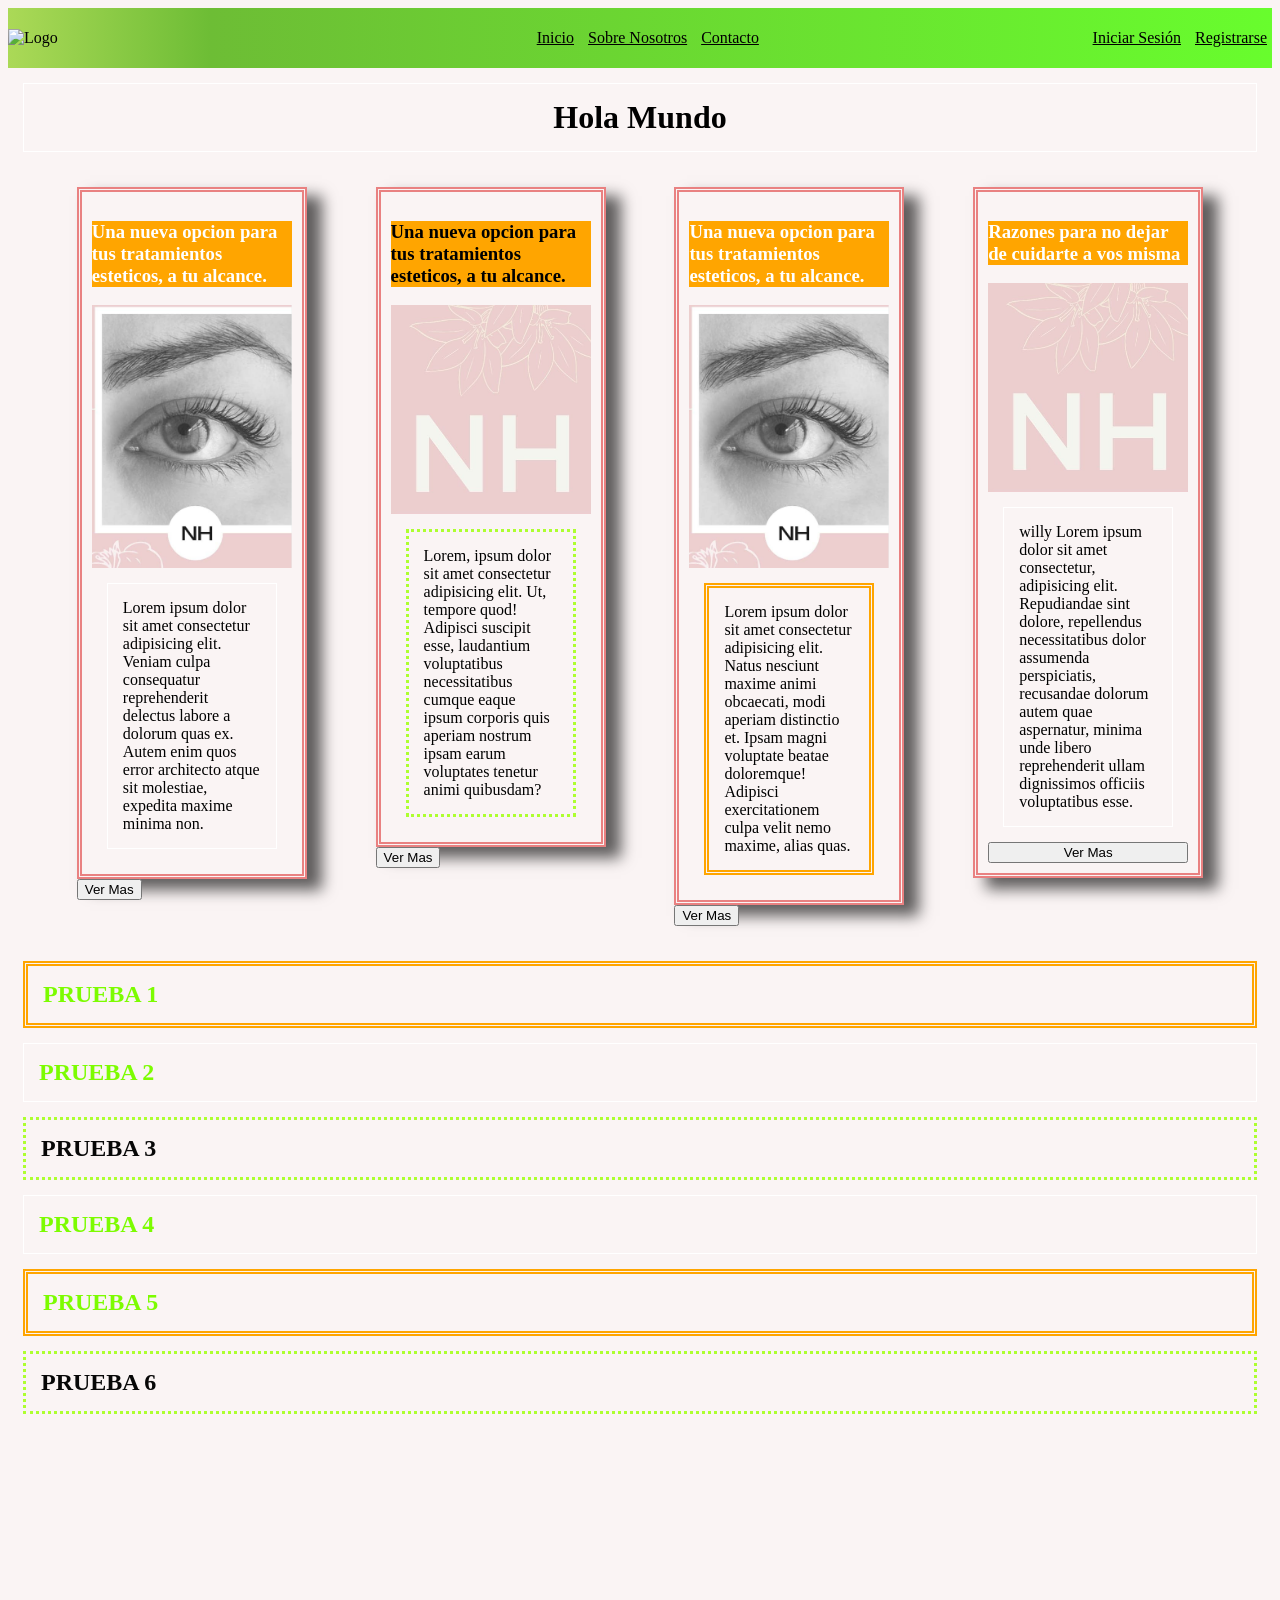
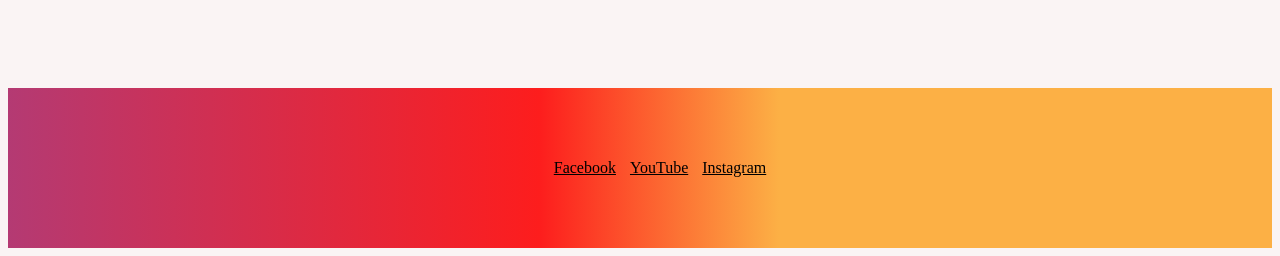
==== commit 9282c79e: "se actualiza footer, agrego sombras a las noticias y degrade al nav y al footer" ====
--- a/index.html
+++ b/index.html
@@ -1,114 +1,120 @@
-<!DOCTYPE html>
+<!doctype html>
 <html lang="es">
 
 <head>
-    <meta charset="UTF-8">
-    <meta name="author" content="Wilfredo Valenzuela" name="description" content="Pagina para esteticista">
-    <title>NH Terapeuta Estética</title>
-    <link rel="stylesheet" href="./css/style.css">
+  <meta charset="UTF-8" />
+  <meta name="author" content="Wilfredo Valenzuela" name="description" content="Pagina para esteticista" />
+  <title>NH Terapeuta Estética</title>
+  <link rel="stylesheet" href="./css/style.css" />
 </head>
 
 <body>
-    <header class="header-nav">
-        <img src="./img/logo nh terapeuta estetica.png" alt="Logo" width="300" class="img-logo">
+  <header class="header-nav">
+    <img src="./img/logo nh terapeuta estetica.png" alt="Logo" width="300" class="img-logo" />
 
-        <nav class="menu-nav">
-            <ul>
-                <li><a href="./index.html">Inicio</a></li>
-                <li><a href="./paginas/sobre-nosotros.html">Sobre Nosotros</a></li>
-                <li><a href="./paginas/contacto.html">Contacto</a></li>
-            </ul>
-        </nav>
+    <nav class="menu-nav">
+      <ul>
+        <li><a href="./index.html">Inicio</a></li>
+        <li><a href="./paginas/sobre-nosotros.html">Sobre Nosotros</a></li>
+        <li><a href="./paginas/contacto.html">Contacto</a></li>
+      </ul>
+    </nav>
 
-        <nav class="menu-nav">
-            <ul>
-                <li><a href="./paginas/iniciar-sesion.html">Iniciar Sesión</a></li>
-                <li><a href="./paginas/registro.html">Registrarse</a></li>
-            </ul>
-        </nav>
-    </header>
-    <main>
-        <h1 class="primer-recuadro">Hola Mundo</h1>
-        <section class="contenedor-noticias">
-            <header>
-                <article class="info-columnas">
-                    <h3>Una nueva opcion para tus tratamientos esteticos, a tu alcance.</h3>
-                    <img src="./img/logo registro 2.png" alt="" width="150">
-                    <p class="primer-recuadro">
-                        Lorem ipsum dolor sit amet consectetur adipisicing elit. Veniam culpa consequatur reprehenderit
-                        delectus labore a dolorum quas ex. Autem enim quos error architecto atque sit molestiae,
-                        expedita maxime minima non.
-                    </p>
-                </article>
-                <button>Ver Mas</button>
-            </header>
+    <nav class="menu-nav">
+      <ul>
+        <li><a href="./paginas/iniciar-sesion.html">Iniciar Sesión</a></li>
+        <li><a href="./paginas/registro.html">Registrarse</a></li>
+      </ul>
+    </nav>
+  </header>
+  <main>
+    <h1 class="primer-recuadro">Hola Mundo</h1>
+    <section class="contenedor-noticias">
+      <header>
+        <article class="info-columnas">
+          <h3>
+            Una nueva opcion para tus tratamientos esteticos, a tu alcance.
+          </h3>
+          <img src="./img/logo registro 2.png" alt="" width="150" />
+          <p class="primer-recuadro">
+            Lorem ipsum dolor sit amet consectetur adipisicing elit. Veniam
+            culpa consequatur reprehenderit delectus labore a dolorum quas ex.
+            Autem enim quos error architecto atque sit molestiae, expedita
+            maxime minima non.
+          </p>
+        </article>
+        <button>Ver Mas</button>
+      </header>
 
-            <header>
-                <article class="info-columnas">
-                    <h3 id="titulo2">Una nueva opcion para tus tratamientos esteticos, a tu alcance.</h3>
-                    <img src="./img/logo registro.png" alt="" width="150">
-                    <p class="tercer-recuadro">
-                        Lorem, ipsum dolor sit amet consectetur adipisicing elit. Ut, tempore quod! Adipisci suscipit
-                        esse, laudantium voluptatibus necessitatibus cumque eaque ipsum corporis quis aperiam nostrum
-                        ipsam earum voluptates tenetur animi quibusdam?
-                    </p>
-                </article>
-                <button>Ver Mas</button>
-            </header>
+      <header>
+        <article class="info-columnas">
+          <h3 id="titulo2">
+            Una nueva opcion para tus tratamientos esteticos, a tu alcance.
+          </h3>
+          <img src="./img/logo registro.png" alt="" width="150" />
+          <p class="tercer-recuadro">
+            Lorem, ipsum dolor sit amet consectetur adipisicing elit. Ut,
+            tempore quod! Adipisci suscipit esse, laudantium voluptatibus
+            necessitatibus cumque eaque ipsum corporis quis aperiam nostrum
+            ipsam earum voluptates tenetur animi quibusdam?
+          </p>
+        </article>
+        <button>Ver Mas</button>
+      </header>
 
-            <header>
-                <article class="info-columnas">
-                    <h3>Una nueva opcion para tus tratamientos esteticos, a tu alcance.</h3>
-                    <img src="./img/logo registro 2.png" alt="" width="150">
+      <header>
+        <article class="info-columnas">
+          <h3>
+            Una nueva opcion para tus tratamientos esteticos, a tu alcance.
+          </h3>
+          <img src="./img/logo registro 2.png" alt="" width="150" />
 
-                    <p class="segundo-recuadro">Lorem ipsum dolor sit amet consectetur adipisicing elit. Natus nesciunt
-                        maxime animi obcaecati, modi aperiam distinctio et. Ipsam magni voluptate beatae doloremque!
-                        Adipisci exercitationem culpa velit nemo maxime, alias quas.
-                    </p>
-                </article>
-                <button>Ver Mas</button>
-            </header>
+          <p class="segundo-recuadro">
+            Lorem ipsum dolor sit amet consectetur adipisicing elit. Natus
+            nesciunt maxime animi obcaecati, modi aperiam distinctio et. Ipsam
+            magni voluptate beatae doloremque! Adipisci exercitationem culpa
+            velit nemo maxime, alias quas.
+          </p>
+        </article>
+        <button>Ver Mas</button>
+      </header>
 
-            <header>
-                <article class="info-columnas">
-                    <h3>Razones para no dejar de cuidarte a vos misma</h3>
-                    <img src="./img/logo registro.png" alt="" width="150">
-                    <p class="primer-recuadro">
-                        willy Lorem ipsum dolor sit amet consectetur, adipisicing elit. Repudiandae sint dolore,
-                        repellendus
-                        necessitatibus dolor assumenda perspiciatis, recusandae dolorum autem quae aspernatur,
-                        minima
-                        unde
-                        libero reprehenderit ullam dignissimos officiis voluptatibus esse.
-                    </p>
-                </article>
-                <button>Ver Mas</button>
-            </header>
-        </section>
+      <header>
+        <article class="info-columnas">
+          <h3>Razones para no dejar de cuidarte a vos misma</h3>
+          <img src="./img/logo registro.png" alt="" width="150" />
+          <p class="primer-recuadro">
+            willy Lorem ipsum dolor sit amet consectetur, adipisicing elit.
+            Repudiandae sint dolore, repellendus necessitatibus dolor
+            assumenda perspiciatis, recusandae dolorum autem quae aspernatur,
+            minima unde libero reprehenderit ullam dignissimos officiis
+            voluptatibus esse.
+          </p>
+          <button>Ver Mas</button>
+        </article>
 
+      </header>
+    </section>
+  </main>
+  <h2 class="segundo-recuadro">PRUEBA 1</h2>
+  <h2 class="primer-recuadro">PRUEBA 2</h2>
+  <h2 class="clases-1 tercer-recuadro">PRUEBA 3</h2>
+  <h2 class="primer-recuadro">PRUEBA 4</h2>
+  <h2 class="segundo-recuadro">PRUEBA 5</h2>
+  <h2 class="clases-1 tercer-recuadro">PRUEBA 6</h2>
+  <iframe
+    src="https://www.google.com/maps/embed?pb=!1m18!1m12!1m3!1d890.8442442849954!2d-65.26003562063623!3d-26.73234369765375!2m3!1f0!2f0!3f0!3m2!1i1024!2i768!4f13.1!3m3!1m2!1s0x942267b781f5f6b3%3A0x8cf6b402caf5cde1!2sBelgrano%20179%2C%20T4103BJC%20Taf%C3%AD%20Viejo%2C%20Tucum%C3%A1n!5e0!3m2!1ses!2sar!4v1785430590818!5m2!1ses!2sar"
+    width="300" height="225" style="border: 0" allowfullscreen="" l loading="lazy"
+    referrerpolicy="strict-origin-when-cross-origin"></iframe>
 
-    </main>
-    <h2 class="segundo-recuadro">PRUEBA 1</h2>
-    <h2 class="primer-recuadro">PRUEBA 2</h2>
-    <h2 class="clases-1 tercer-recuadro">PRUEBA 3</h2>
-    <h2 class="primer-recuadro">PRUEBA 4</h2>
-    <h2 class="segundo-recuadro">PRUEBA 5</h2>
-    <h2 class="clases-1 tercer-recuadro">PRUEBA 6</h2>
-    <footer>
-        <img src="./img/logo nh terapeuta estetica 2.png" alt="Logo" width="100">
+  <footer class="footer">
+    <ul class="menu-nav">
+      <li><a href="">Facebook</a></li>
+      <li><a href="">YouTube</a></li>
+      <li><a href="">Instagram</a></li>
+    </ul>
 
-        <ul>
-            <li><a href="">Facebook</a></li>
-            <li><a href="">YouTube</a></li>
-            <li><a href="">Instagram</a></li>
-        </ul>
-        <iframe
-            src="https://www.google.com/maps/embed?pb=!1m18!1m12!1m3!1d890.8442442849954!2d-65.26003562063623!3d-26.73234369765375!2m3!1f0!2f0!3f0!3m2!1i1024!2i768!4f13.1!3m3!1m2!1s0x942267b781f5f6b3%3A0x8cf6b402caf5cde1!2sBelgrano%20179%2C%20T4103BJC%20Taf%C3%AD%20Viejo%2C%20Tucum%C3%A1n!5e0!3m2!1ses!2sar!4v1785430590818!5m2!1ses!2sar"
-            width="300" height="225" style="border:0;" allowfullscreen="" l Loading="lazy"
-            referrerpolicy="strict-origin-when-cross-origin"></iframe>
-    </footer>
-
+  </footer>
 </body>
 
-
 </html>
--- a/css/style.css
+++ b/css/style.css
@@ -1,5 +1,5 @@
   body {
-    background-color: gray;
+    background-color: rgb(250, 244, 244);
   }
 
   h3 {
@@ -16,7 +16,7 @@
   }
 
   .clases-1 {
-    color: yellow;
+    color: rgb(7, 7, 7);
   }
 
   .img-logo {
@@ -27,7 +27,7 @@
     display: flex;
     justify-content: space-between;
     align-items: center;
-    background-color: greenyellow;
+    background: linear-gradient(90deg, rgba(171, 217, 87, 1) 0%, rgba(109, 189, 53, 1) 16%, rgba(104, 253, 45, 1) 100%);
     width: 100%;
   }
 
@@ -49,9 +49,9 @@
     margin: 5px;
   }
 
-  .header-nav a:hover {
-    color: white;
-  }
+  /*.header-nav a:hover {
+    color: black;
+  }*/
 
   .primer-recuadro {
     margin: 15px;
@@ -116,6 +116,7 @@
     height: auto;
     border: 5px double rgb(233, 129, 129);
     padding: 10px;
+    box-shadow: 14px 10px 14px 1px rgba(0, 0, 0, 0.62);
   }
 
   .info-columnas img {
@@ -129,4 +130,15 @@
     gap: 20px;
     justify-content: space-evenly;
     padding: 20px;
+  }
+
+  .footer {
+    padding: 50px;
+    text-align: center;
+    background: linear-gradient(90deg, rgba(180, 58, 115, 1) 0%, rgba(253, 29, 29, 1) 42%, rgba(252, 176, 69, 1) 61%);
+    margin-top: 30px;
+  }
+
+  .menu-nav li a:hover {
+    color: white;
   }
